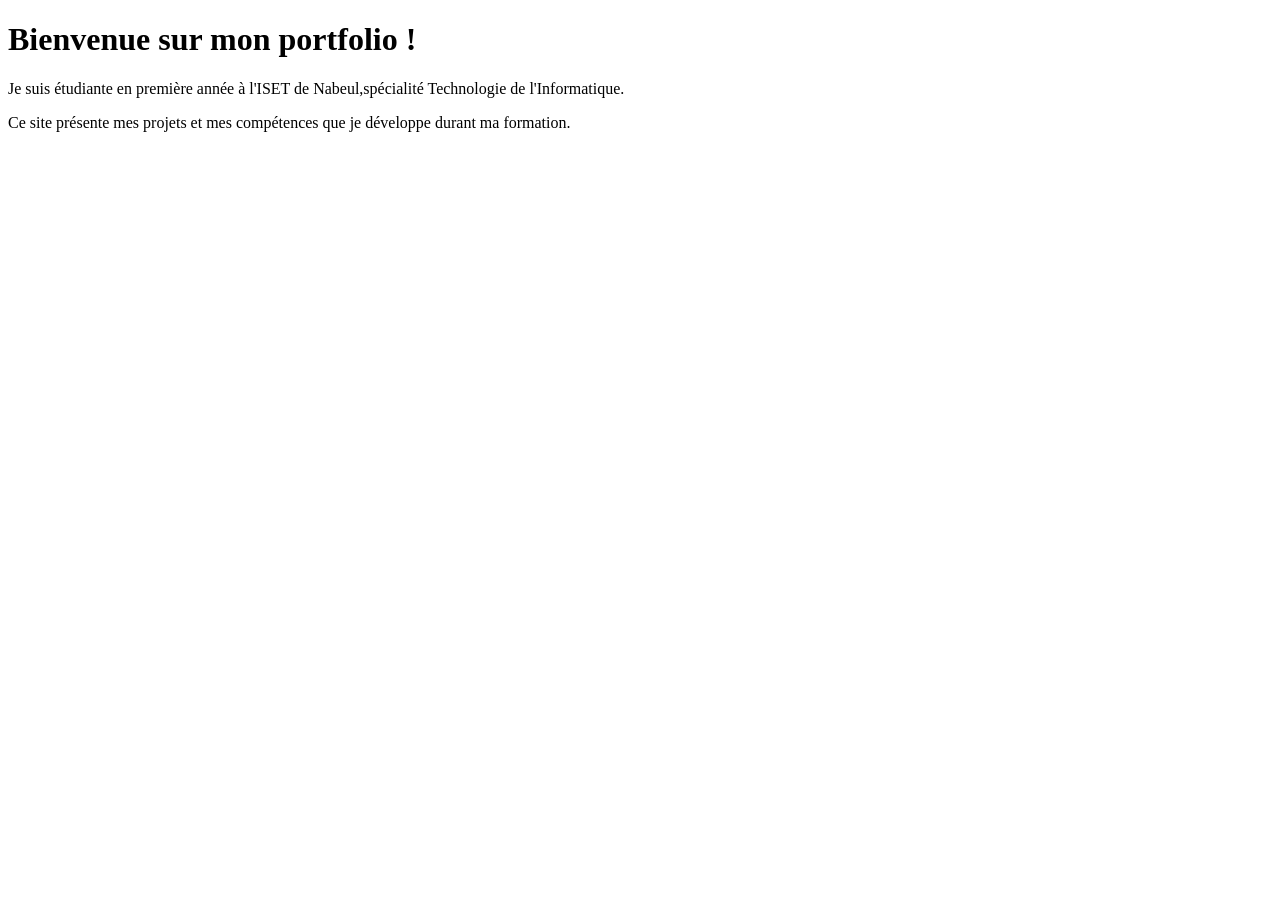
==== index.html @ 3adc28e8 "Add files via upload" ====
<!DOCTYPE html>
<html>
  <head>
    <title>Mon potfolio</title>
  </head>
  <body>
    <h1>Bienvenue sur mon portfolio !</h1>
    <p>
      Je suis étudiante en première année à l'ISET de Nabeul,spécialité
      Technologie de l'Informatique.
    </p>
    <p>
      Ce site présente mes projets et mes compétences que je développe durant ma
      formation.
    </p>
  </body>
</html>
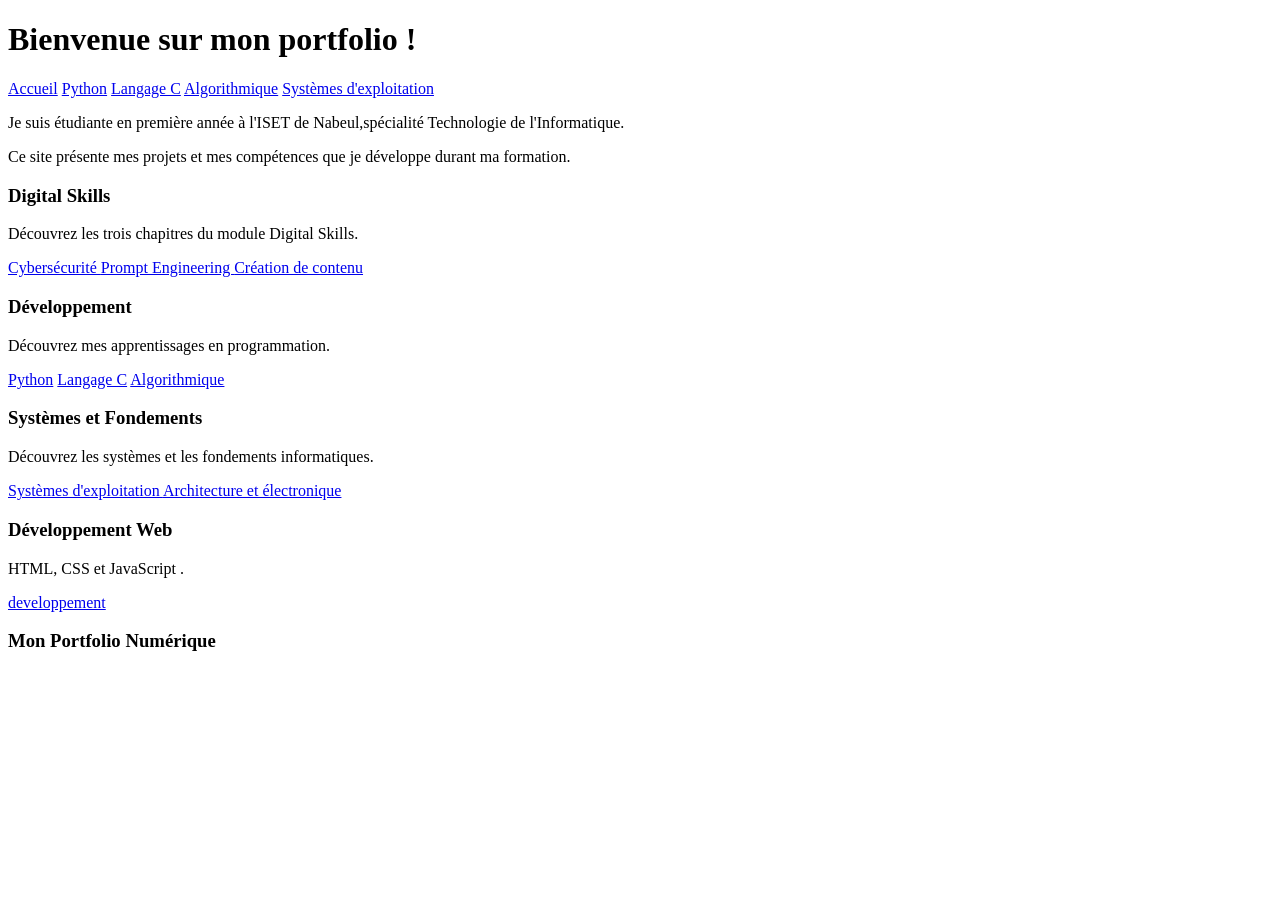
==== commit 31ba43ea: "Enhance index.html with structure and navigation Added navigation, header, and footer sections to th" ====
--- a/index.html
+++ b/index.html
@@ -2,16 +2,62 @@
 <html>
   <head>
     <title>Mon potfolio</title>
+    <link rel="stylesheet" href="style.css" />
   </head>
   <body>
-    <h1>Bienvenue sur mon portfolio !</h1>
-    <p>
-      Je suis étudiante en première année à l'ISET de Nabeul,spécialité
-      Technologie de l'Informatique.
-    </p>
-    <p>
-      Ce site présente mes projets et mes compétences que je développe durant ma
-      formation.
-    </p>
+    <header>
+      <h1>Bienvenue sur mon portfolio !</h1>
+    </header>
+    <nav>
+      <a href="index.html">Accueil</a>
+      <a href="python.html">Python</a>
+      <a href="langage-c.html">Langage C</a>
+      <a href="algorithmique.html">Algorithmique</a>
+      <a href="systemes-exploitation.html">Systèmes d'exploitation</a>
+  </nav>
+    <main>
+      <section id="accueil" class="presentation">
+        <p>
+          Je suis étudiante en première année à l'ISET de Nabeul,spécialité
+          Technologie de l'Informatique.
+        </p>
+        <p>
+          Ce site présente mes projets et mes compétences que je développe
+          durant ma formation.
+        </p>
+      </section>
+      <div class="carte">
+        <h3>Digital Skills</h3>
+        <p>Découvrez les trois chapitres du module Digital Skills.</p>
+        <a href="cybersecurite.html"> Cybersécurité </a>
+        <a href="prompt-engineering.html"> Prompt Engineering </a>
+        <a href="creation-contenu.html"> Création de contenu </a>
+      </div>
+      <div class="carte">
+        <h3>Développement</h3>
+        <p>Découvrez mes apprentissages en programmation.</p>
+        <a href="python.html">Python</a>
+        <a href="langage-c.html">Langage C</a>
+        <a href="algorithmique.html">Algorithmique</a>
+      </div>
+      <div class="carte">
+        <h3>Systèmes et Fondements</h3>
+        <p>Découvrez les systèmes et les fondements informatiques.</p>
+        <a href="systemes-exploitation.html"> Systèmes d'exploitation </a>
+        <a href="architecture-electronique.html">
+          Architecture et électronique
+        </a>
+      </div>
+      <div class="carte">
+        <h3>Développement Web</h3>
+          <p> HTML, CSS et JavaScript .</p>
+          <a href="developpement.html">developpement</a>
+      </div>
+      </div>
+    </main>
+    <footer>
+      <h3>Mon Portfolio Numérique</h3>
+    </footer>
   </body>
 </html>
+
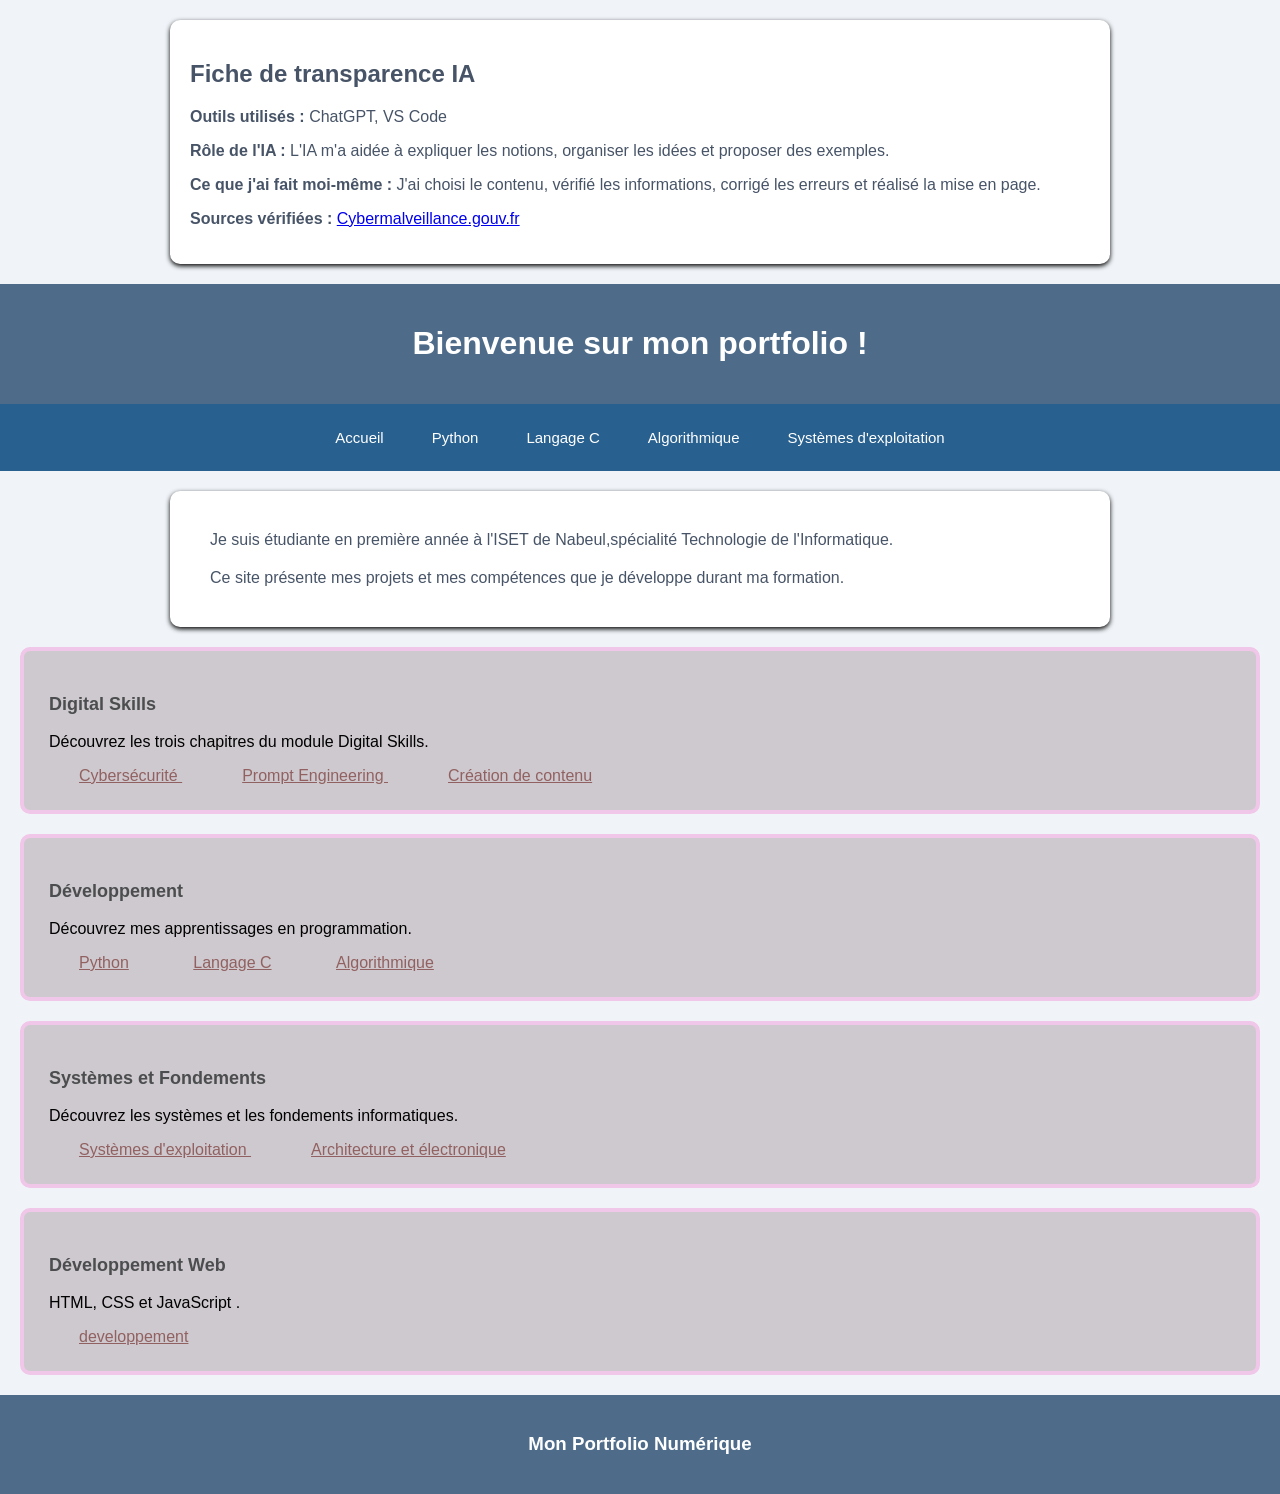
==== commit d4df0c76: "Update index.html" ====
--- a/index.html
+++ b/index.html
@@ -4,6 +4,20 @@
     <title>Mon potfolio</title>
     <link rel="stylesheet" href="style.css" />
   </head>
+  <section class="transparence-ia">
+    <h2>Fiche de transparence IA</h2>
+    <p><strong>Outils utilisés :</strong> ChatGPT, VS Code</p>
+    <p><strong>Rôle de l'IA :</strong>
+    L'IA m'a aidée à expliquer les notions,
+    organiser les idées et proposer des exemples.</p>
+
+    <p><strong>Ce que j'ai fait moi-même :</strong>
+    J'ai choisi le contenu, vérifié les informations,
+    corrigé les erreurs et réalisé la mise en page.</p>
+    <p><strong>Sources vérifiées :</strong>
+    <a href="https://www.cybermalveillance.gouv.fr/">
+    Cybermalveillance.gouv.fr</a></p>
+</section>
   <body>
     <header>
       <h1>Bienvenue sur mon portfolio !</h1>
--- a/style.css
+++ b/style.css
@@ -0,0 +1,146 @@
+body {
+  margin: 0;
+  font-family: Arial, sans-serif;
+  background-color: #f0f4f8;
+  color: #475467;
+}
+header {
+  background-color: #4e6c8a;
+  color: white;
+  text-align: center;
+  padding: 20px;
+}
+nav {
+  background-color: #28608f;
+  display: flex;
+  justify-content: center;
+  flex-wrap: wrap;
+  gap: 12px;
+  padding: 15px;
+}
+nav a:hover {
+  background-color: #16436f;
+}
+nav a {
+  color: white;
+  text-decoration: none;
+  padding: 10px 18px;
+  border-radius: 8px;
+  font-size: 15px;
+}
+.presentation p {
+  margin: 20px;
+}
+.carte {
+  background-color: rgb(206, 201, 206);
+  border-radius: 10px;
+  padding: 25px;
+  margin: 20px;
+  flex: 1 1 250px;
+  border: 4px solid #f0c7e8;
+}
+.carte h3 {
+  color: #4b4d4e;
+  font-size: large;
+}
+.carte p {
+  color: black;
+}
+.carte a {
+  color: rgb(145, 97, 97);
+  padding: 30px;
+}
+.carte a:hover {
+  color: #475467;
+}
+footer {
+  background-color: #4e6c8a;
+  color: white;
+  text-align: center;
+  padding: 20px;
+}
+img {
+  display: block;
+  max-width: 100%;
+  height: auto;
+  margin: 20px auto;
+  border-radius: 10px;
+}
+section {
+  background-color: white;
+  padding: 20px;
+  margin: 20px auto;
+  max-width: 900px;
+  border-radius: 10px;
+  box-shadow: 0 2px 5px rgba(0, 0, 0, 1);
+}
+table {
+  width: 100%;
+  border-collapse: collapse;
+  margin: 25px 0;
+  background-color: white;
+}
+th,
+td {
+  border: 1px solid #b8d2e9;
+  padding: 15px;
+  text-align: left;
+}
+audio {
+  width: 100%;
+  margin-top: 15px;
+}
+.architecture {
+  display: flex;
+  flex-direction: column;
+  align-items: center;
+  gap: 15px;
+  margin: 25px 0;
+}
+
+.composant {
+  background: #dceaf7;
+  border: 2px solid #b8d2e9;
+  border-radius: 10px;
+  padding: 15px;
+  width: 80%;
+  text-align: center;
+}
+
+.bus {
+  background: #16436f;
+  color: white;
+  padding: 18px;
+  border-radius: 10px;
+  width: 85%;
+  text-align: center;
+  font-weight: bold;
+}
+
+.porte {
+  background: #edf4fa;
+  border: 2px solid #b8d2e9;
+  border-radius: 10px;
+  padding: 20px;
+  margin: 15px 0;
+  text-align: center;
+  font-family: monospace;
+  font-size: 18px;
+  font-weight: bold;
+  white-space: pre;
+}
+
+pre {
+  background: #edf4fa;
+  padding: 15px;
+  border-radius: 8px;
+  overflow-x: auto;
+}
+
+@media (max-width: 600px) {
+  .composant,
+  .bus {
+    width: 100%;
+    box-sizing: border-box;
+  }
+}
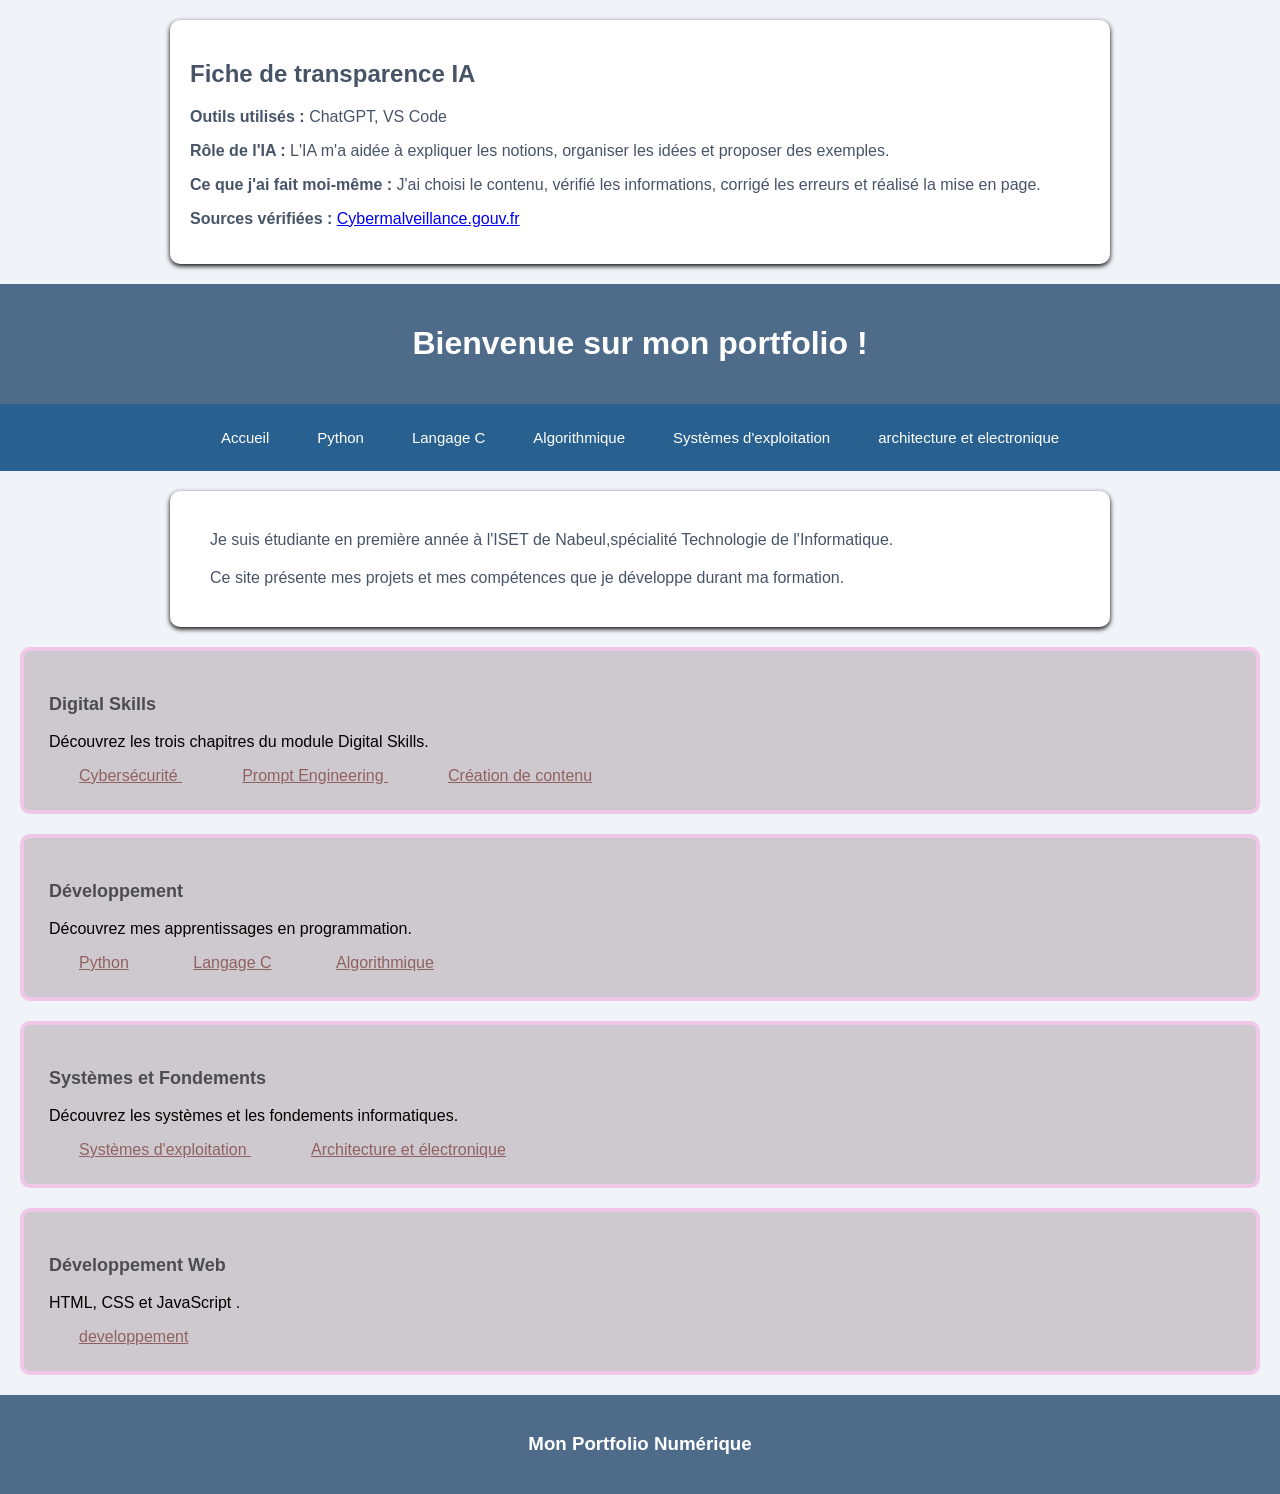
==== commit 43187c78: "Update index.html" ====
--- a/index.html
+++ b/index.html
@@ -28,6 +28,7 @@
       <a href="langage-c.html">Langage C</a>
       <a href="algorithmique.html">Algorithmique</a>
       <a href="systemes-exploitation.html">Systèmes d'exploitation</a>
+      <a href="architecture-electronique.html">architecture et electronique</a>    
   </nav>
     <main>
       <section id="accueil" class="presentation">
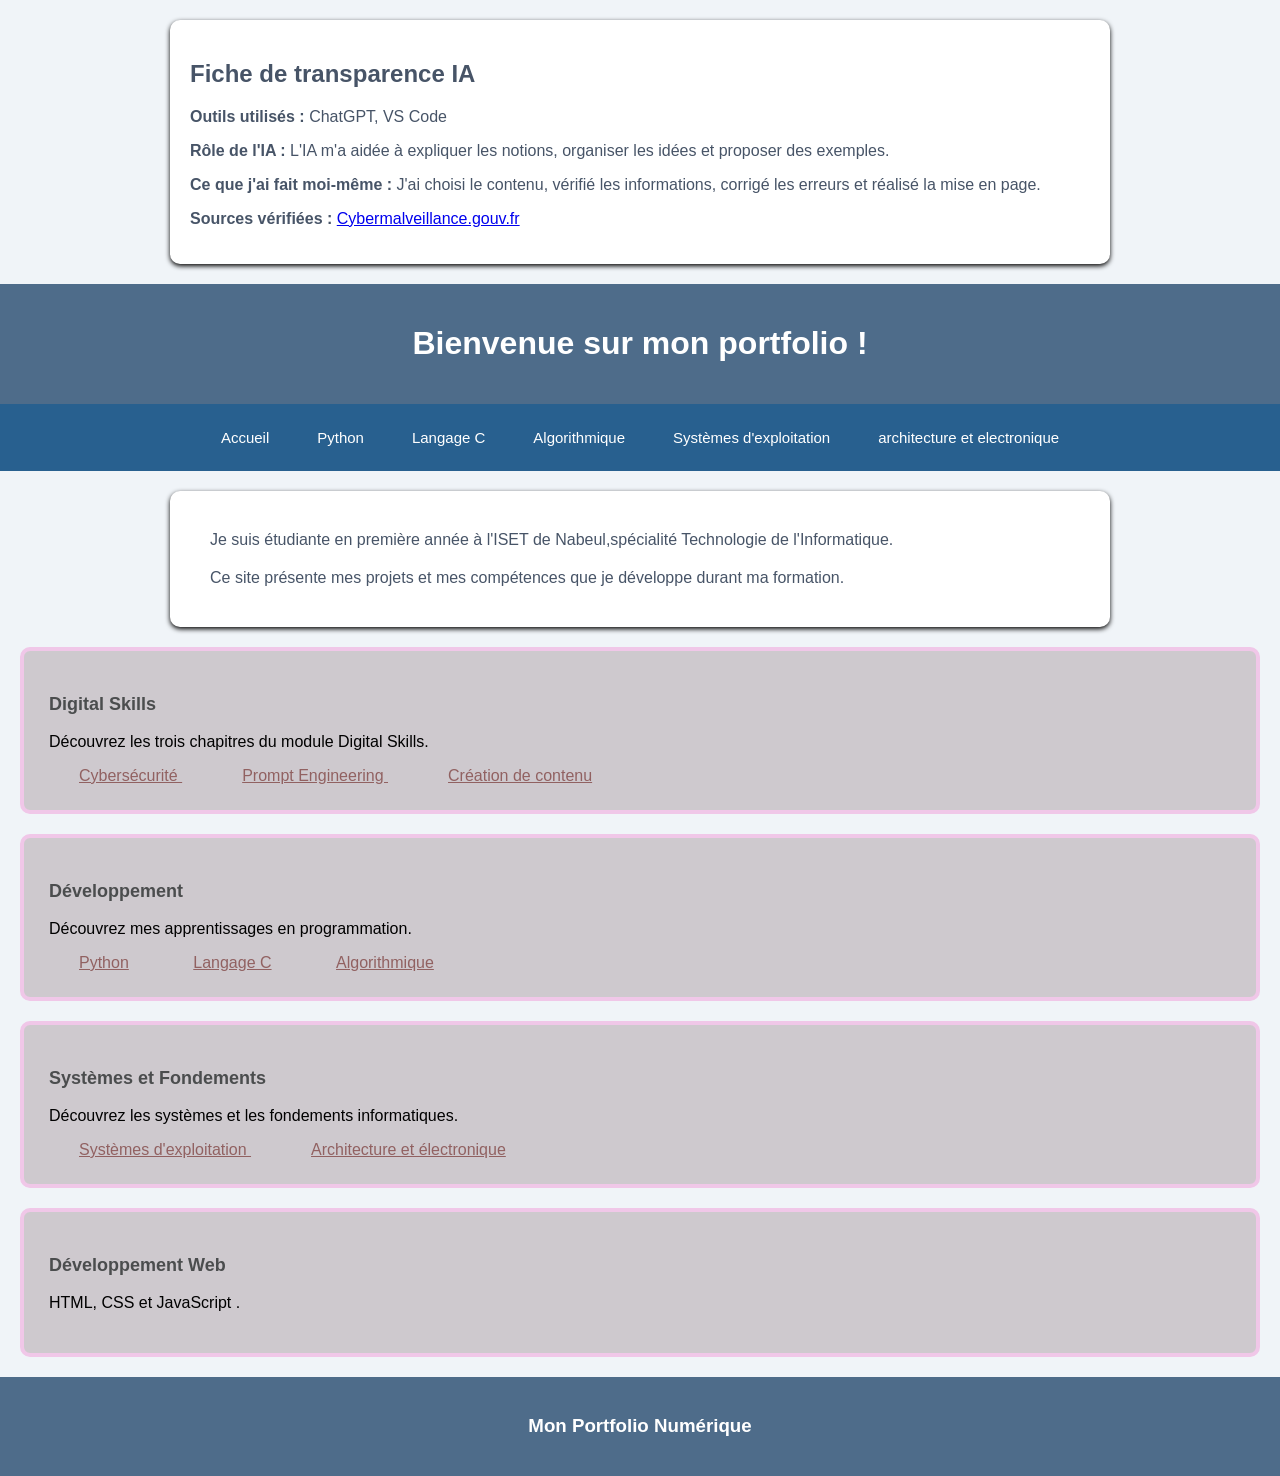
==== commit 739ae123: "Update index.html" ====
--- a/index.html
+++ b/index.html
@@ -66,7 +66,6 @@
       <div class="carte">
         <h3>Développement Web</h3>
           <p> HTML, CSS et JavaScript .</p>
-          <a href="developpement.html">developpement</a>
       </div>
       </div>
     </main>
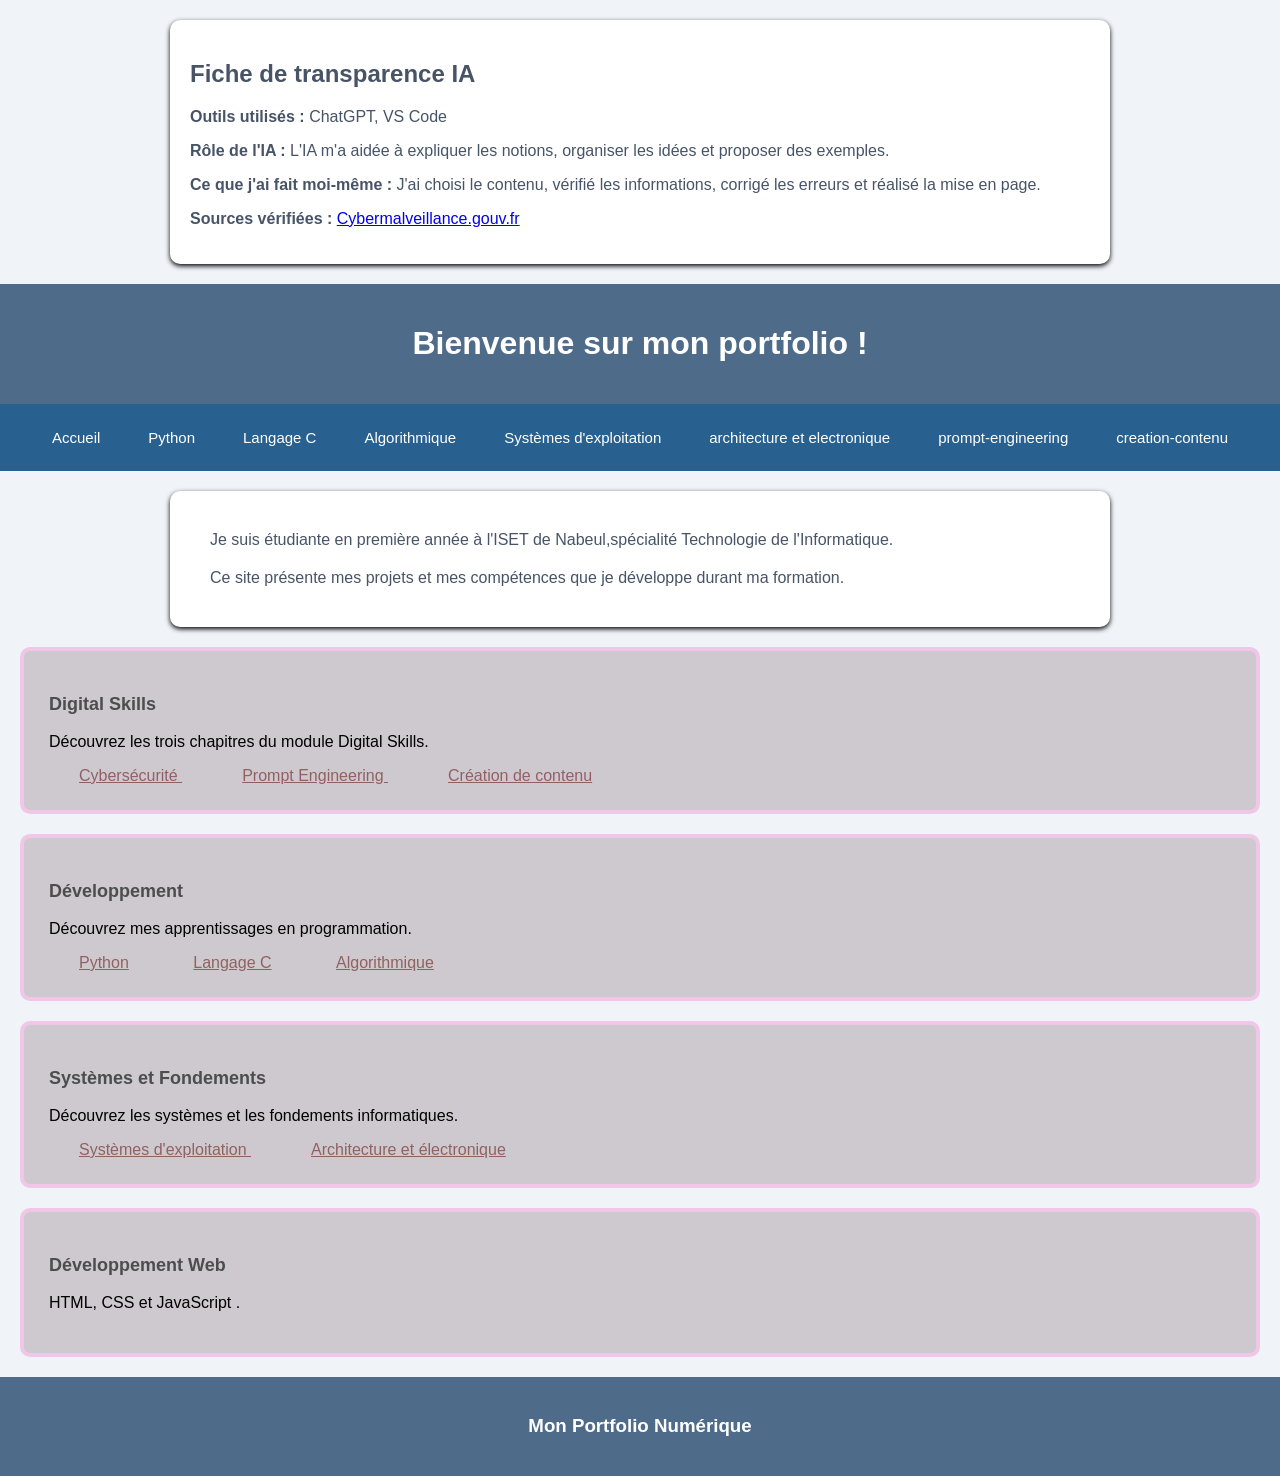
==== commit 3e6cc7a5: "Update index.html" ====
--- a/index.html
+++ b/index.html
@@ -29,7 +29,9 @@
       <a href="algorithmique.html">Algorithmique</a>
       <a href="systemes-exploitation.html">Systèmes d'exploitation</a>
       <a href="architecture-electronique.html">architecture et electronique</a>    
-  </nav>
+      <a href="prompt-engineering.html">prompt-engineering</a>
+      <a href="creation-contenu.html">creation-contenu</a>
+    </nav>
     <main>
       <section id="accueil" class="presentation">
         <p>
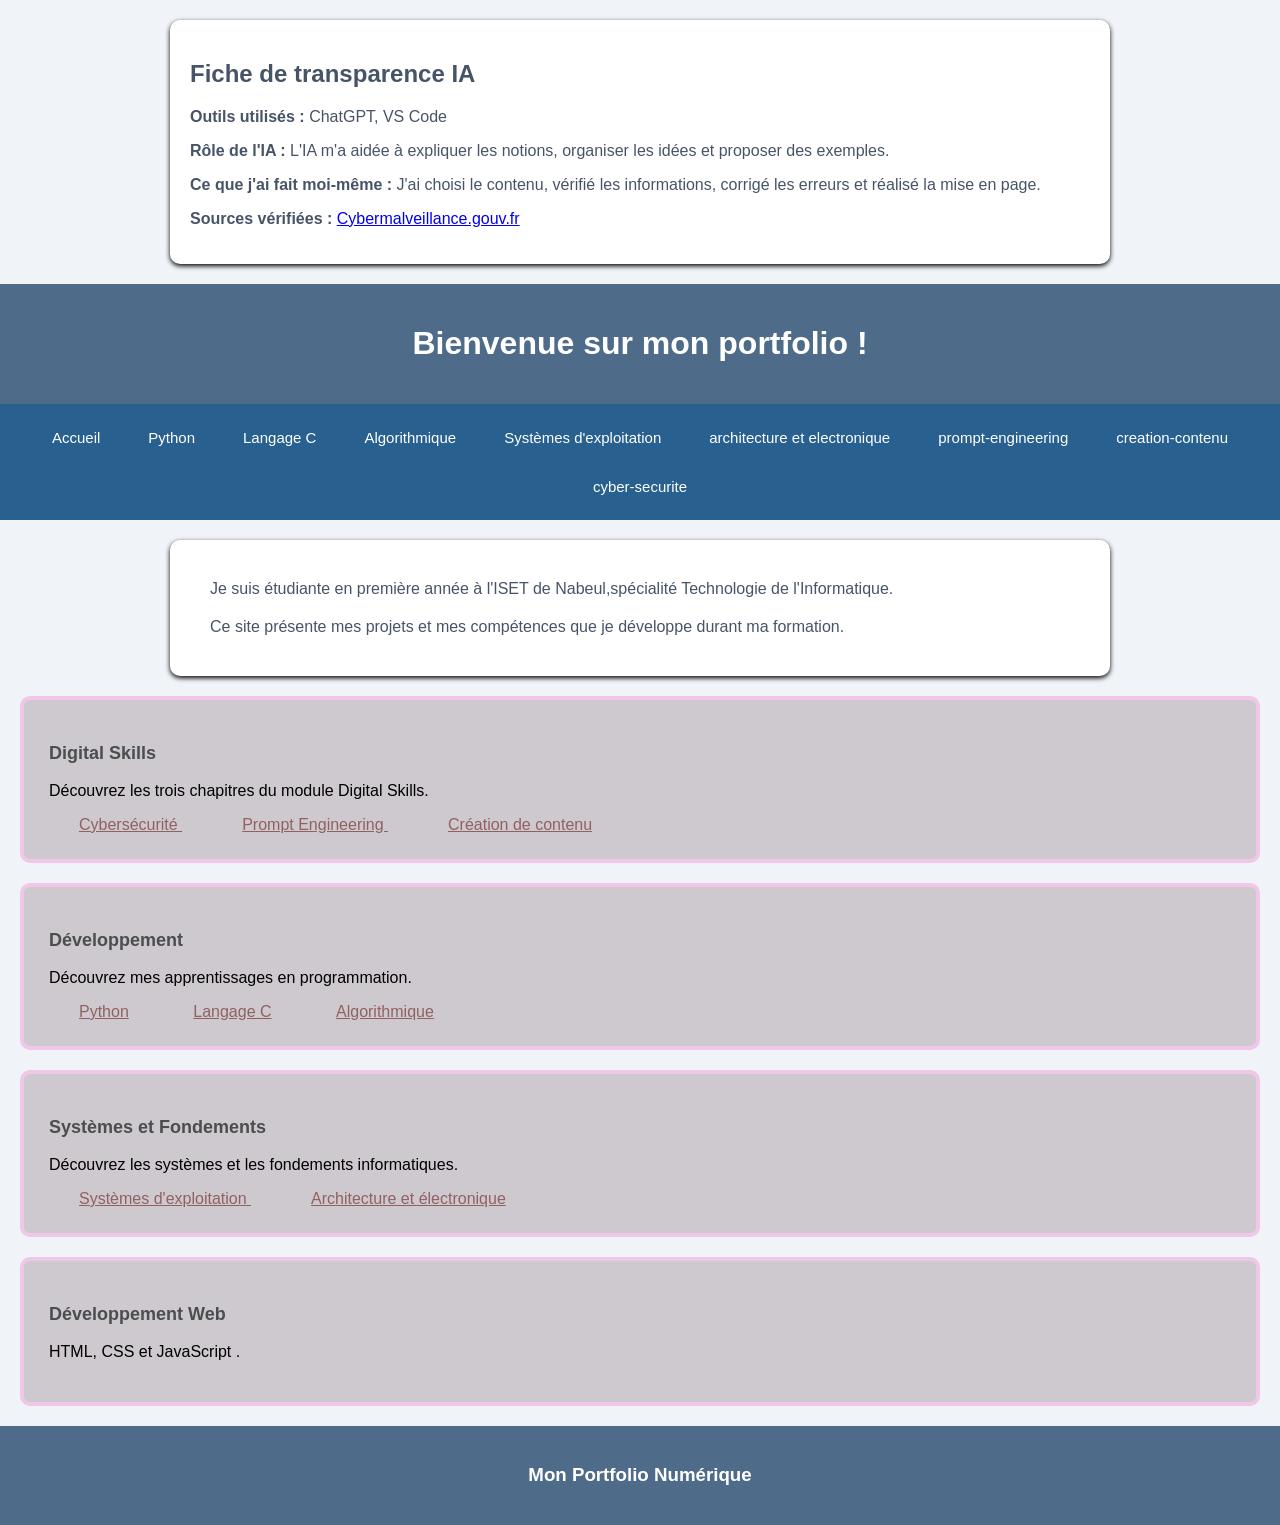
==== commit ef4ba1b3: "Fix HTML formatting and add missing links" ====
--- a/index.html
+++ b/index.html
@@ -31,6 +31,7 @@
       <a href="architecture-electronique.html">architecture et electronique</a>    
       <a href="prompt-engineering.html">prompt-engineering</a>
       <a href="creation-contenu.html">creation-contenu</a>
+      <a href="cybersecurite.html">cyber-securite</a>
     </nav>
     <main>
       <section id="accueil" class="presentation">
